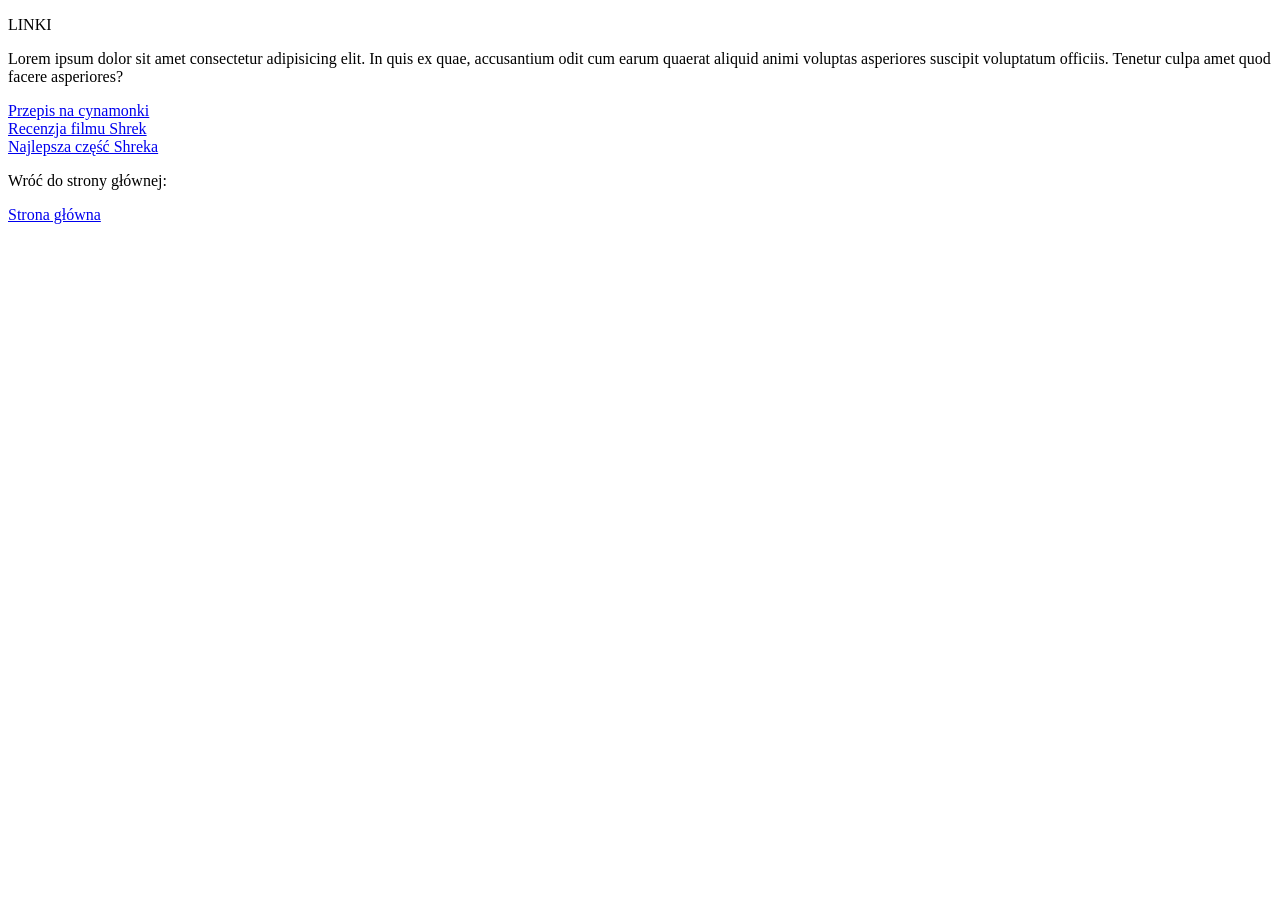
==== Linki/index.html @ 0190314a "Merge remote-tracking branch 'origin/main' into zadanie-1" ====
<!DOCTYPE html>
<html lang="pl">
    <head>
        <meta charset="UTF-8">
        <meta name="viewport" content="width=device-width, initial-scale=1.0">
        <title>Linki</title>
    </head>

    <body>
       <p>LINKI</p> 

       <p>Lorem ipsum dolor sit amet consectetur adipisicing elit.
        In quis ex quae, accusantium odit cum earum quaerat aliquid animi voluptas asperiores suscipit voluptatum officiis.
        Tenetur culpa amet quod facere asperiores?</p>

        <a href="https://www.kwestiasmaku.com/przepis/cynamonki-z-polewa-z-kremowego-serka" target="_blank">Przepis na cynamonki</a><br>

        <a href="https://www.imdb.com/title/tt0126029/" target="_blank">Recenzja filmu Shrek</a><br>

        <a href="https://www.rottentomatoes.com/m/shrek_2" target="_blank">Najlepsza część Shreka</a><br>

        <p>Wróć do strony głównej:</p>
        <a href="../index.html">Strona główna</a>


    </body>
</html>
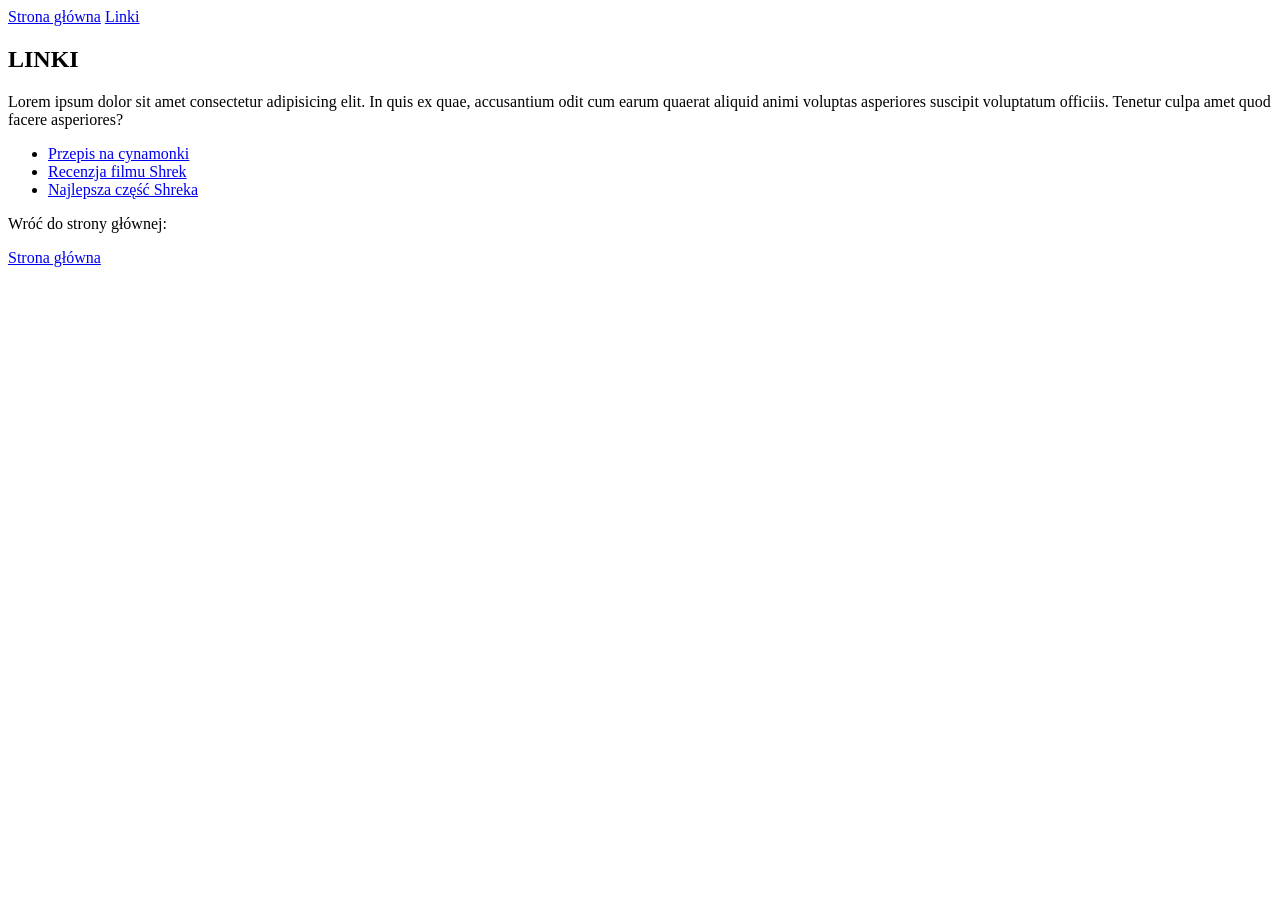
==== commit 60822933: "zadanie 3" ====
--- a/Linki/index.html
+++ b/Linki/index.html
@@ -7,21 +7,41 @@
     </head>
 
     <body>
-       <p>LINKI</p> 
+        <header>
+            <nav>
+                <a href="../index.html">Strona główna</a>
+                <a href="../Linki/index.html">Linki</a>
+            </nav>
+        </header>
 
-       <p>Lorem ipsum dolor sit amet consectetur adipisicing elit.
-        In quis ex quae, accusantium odit cum earum quaerat aliquid animi voluptas asperiores suscipit voluptatum officiis.
-        Tenetur culpa amet quod facere asperiores?</p>
+        <main> 
+            <section>
+            <h1>LINKI</h1> 
 
-        <a href="https://www.kwestiasmaku.com/przepis/cynamonki-z-polewa-z-kremowego-serka" target="_blank">Przepis na cynamonki</a><br>
+            <p>Lorem ipsum dolor sit amet consectetur adipisicing elit.
+            In quis ex quae, accusantium odit cum earum quaerat aliquid animi voluptas asperiores suscipit voluptatum officiis.
+            Tenetur culpa amet quod facere asperiores?</p>
+            </section>
 
-        <a href="https://www.imdb.com/title/tt0126029/" target="_blank">Recenzja filmu Shrek</a><br>
+            <section>
+                <ul>
+                <li><a href="https://www.kwestiasmaku.com/przepis/cynamonki-z-polewa-z-kremowego-serka" target="_blank">Przepis na cynamonki</a></li>
 
-        <a href="https://www.rottentomatoes.com/m/shrek_2" target="_blank">Najlepsza część Shreka</a><br>
+                <li><a href="https://www.imdb.com/title/tt0126029/" target="_blank">Recenzja filmu Shrek</a></li>
+
+                <li><a href="https://www.rottentomatoes.com/m/shrek_2" target="_blank">Najlepsza część Shreka</a></li>
+                </ul>
+            </section>
+
+        </main>
+
+        <footer>
 
         <p>Wróć do strony głównej:</p>
         <a href="../index.html">Strona główna</a>
 
+        </footer>
+
 
     </body>
 </html>
